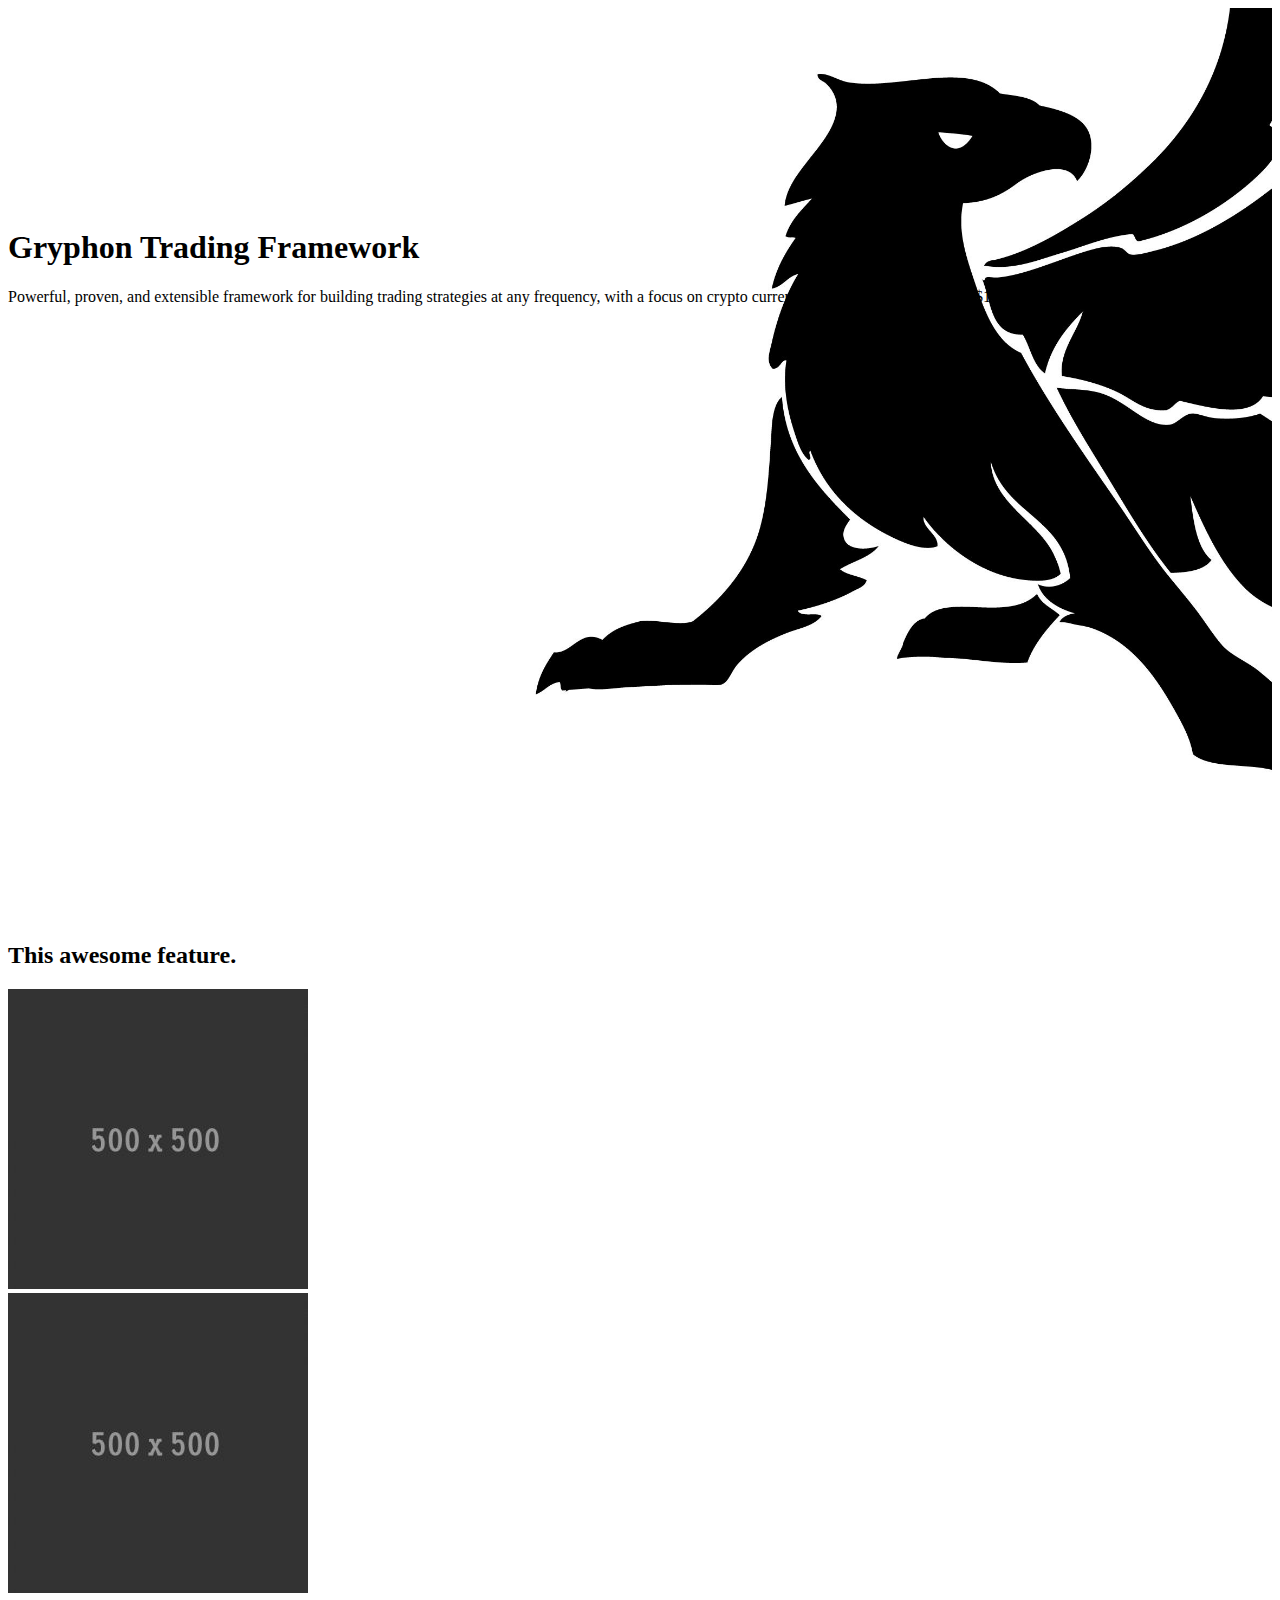
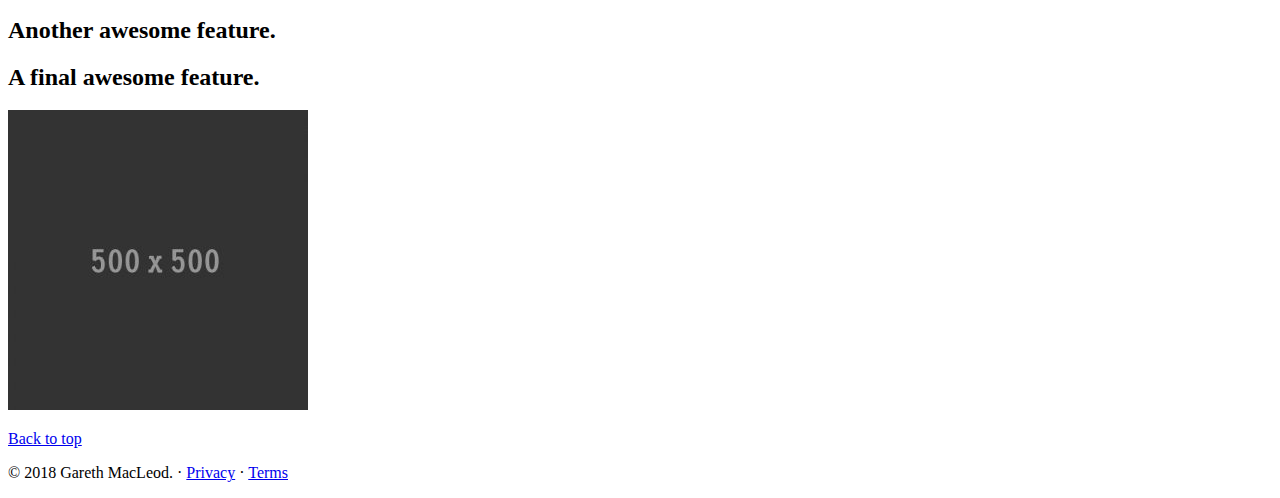
==== static/index.html @ f4309706 "A very basic first run on the layout." ====
<!doctype html>
<html lang="en">
  <head>
    <meta charset="utf-8">
    <meta name="viewport" content="width=device-width, initial-scale=1, shrink-to-fit=no">

    <link rel="stylesheet" href="https://stackpath.bootstrapcdn.com/bootstrap/4.1.3/css/bootstrap.min.css" integrity="sha384-MCw98/SFnGE8fJT3GXwEOngsV7Zt27NXFoaoApmYm81iuXoPkFOJwJ8ERdknLPMO" crossorigin="anonymous">

    <link rel='stylesheet' href='css/index.css'/>
    <title>Gryphon Framework</title>
  </head>

  <body>
    <main role='main'>
      <div class='container'>
        <div class='row'>
          <div class='col-md-6' id='main-splash'>
            <h1>Gryphon Trading Framework</h1>
            <p>Powerful, proven, and extensible framework for building trading strategies at any frequency, with a focus on crypto currencies. Battle-tested with over $10 billion traded.</p>
          </div>
        </div>

        <div class="row">
          <div class="col-md-7">
            <h2>This awesome feature.</h2>
          </div>
          <div class="col-md-5">
            <img src='img/placeholder.jpg'></img>
          </div>
        </div>
        <div class="row">
          <div class="col-md-5">
            <img src='img/placeholder.jpg'></img>
          </div>
          <div class="col-md-7">
            <h2>Another awesome feature.</h2>
          </div>
        </div>
        <div class="row">
          <div class="col-md-7">
            <h2>A final awesome feature.</h2>
          </div>
          <div class="col-md-5">
            <img src='img/placeholder.jpg'></img>
          </div>
        </div>
      </div> <!-- container -->

      <footer class="container">
        <p class="float-right"><a href="#">Back to top</a></p>
        <p>&copy; 2018 Gareth MacLeod. &middot; <a href="#">Privacy</a> &middot; <a href="#">Terms</a></p>
      </footer>
    </main>

    <!-- Optional JavaScript -->
    <!-- jQuery first, then Popper.js, then Bootstrap JS -->
    <script src="https://code.jquery.com/jquery-3.3.1.slim.min.js" integrity="sha384-q8i/X+965DzO0rT7abK41JStQIAqVgRVzpbzo5smXKp4YfRvH+8abtTE1Pi6jizo" crossorigin="anonymous"></script>
    <script src="https://cdnjs.cloudflare.com/ajax/libs/popper.js/1.14.3/umd/popper.min.js" integrity="sha384-ZMP7rVo3mIykV+2+9J3UJ46jBk0WLaUAdn689aCwoqbBJiSnjAK/l8WvCWPIPm49" crossorigin="anonymous"></script>
    <script src="https://stackpath.bootstrapcdn.com/bootstrap/4.1.3/js/bootstrap.min.js" integrity="sha384-ChfqqxuZUCnJSK3+MXmPNIyE6ZbWh2IMqE241rYiqJxyMiZ6OW/JmZQ5stwEULTy" crossorigin="anonymous"></script>
  </body>
</html>
---- static/css/index.css ----
#main-splash {
  padding-top: 200px;
  padding-bottom: 600px;
}

main {
  background-image: url('../img/gryphon.jpg');
  background-position-x: 500px;
  background-position-y: -250px;
  background-size: 90%;
  background-repeat: no-repeat;
}
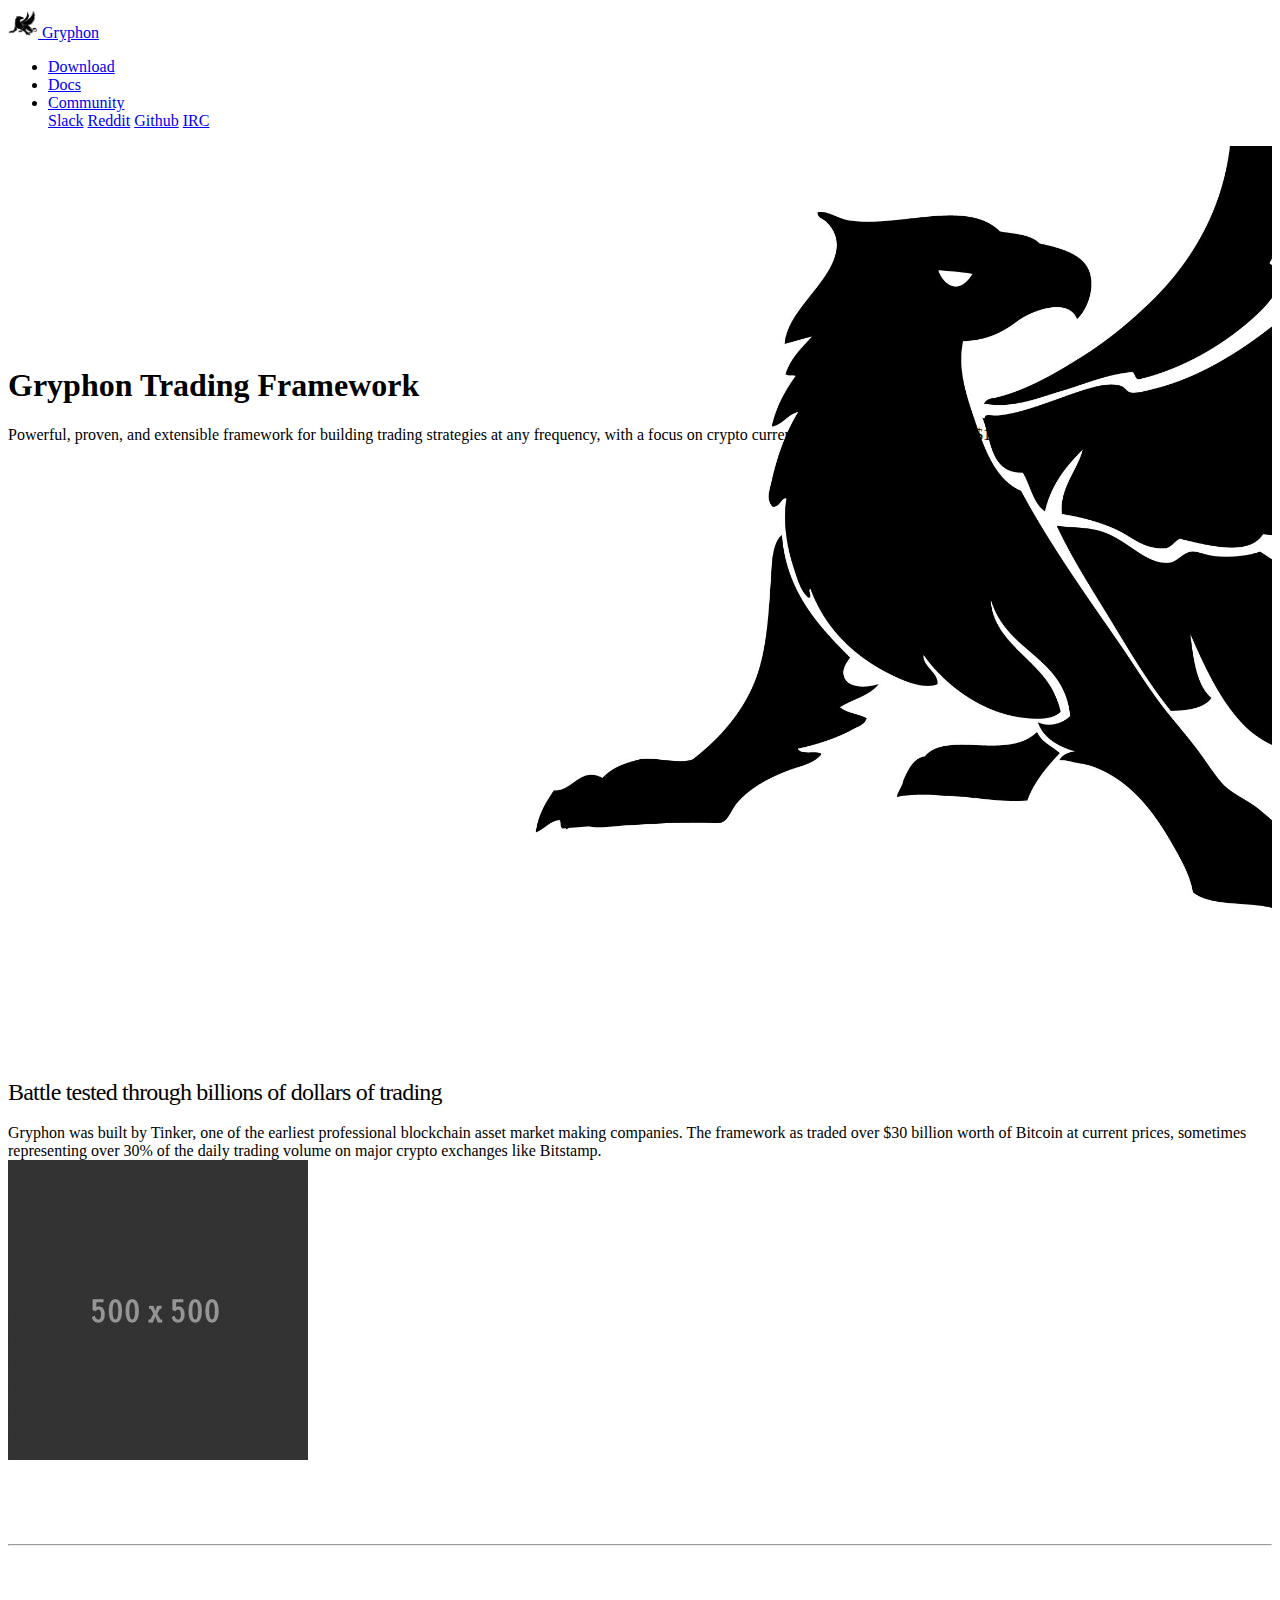
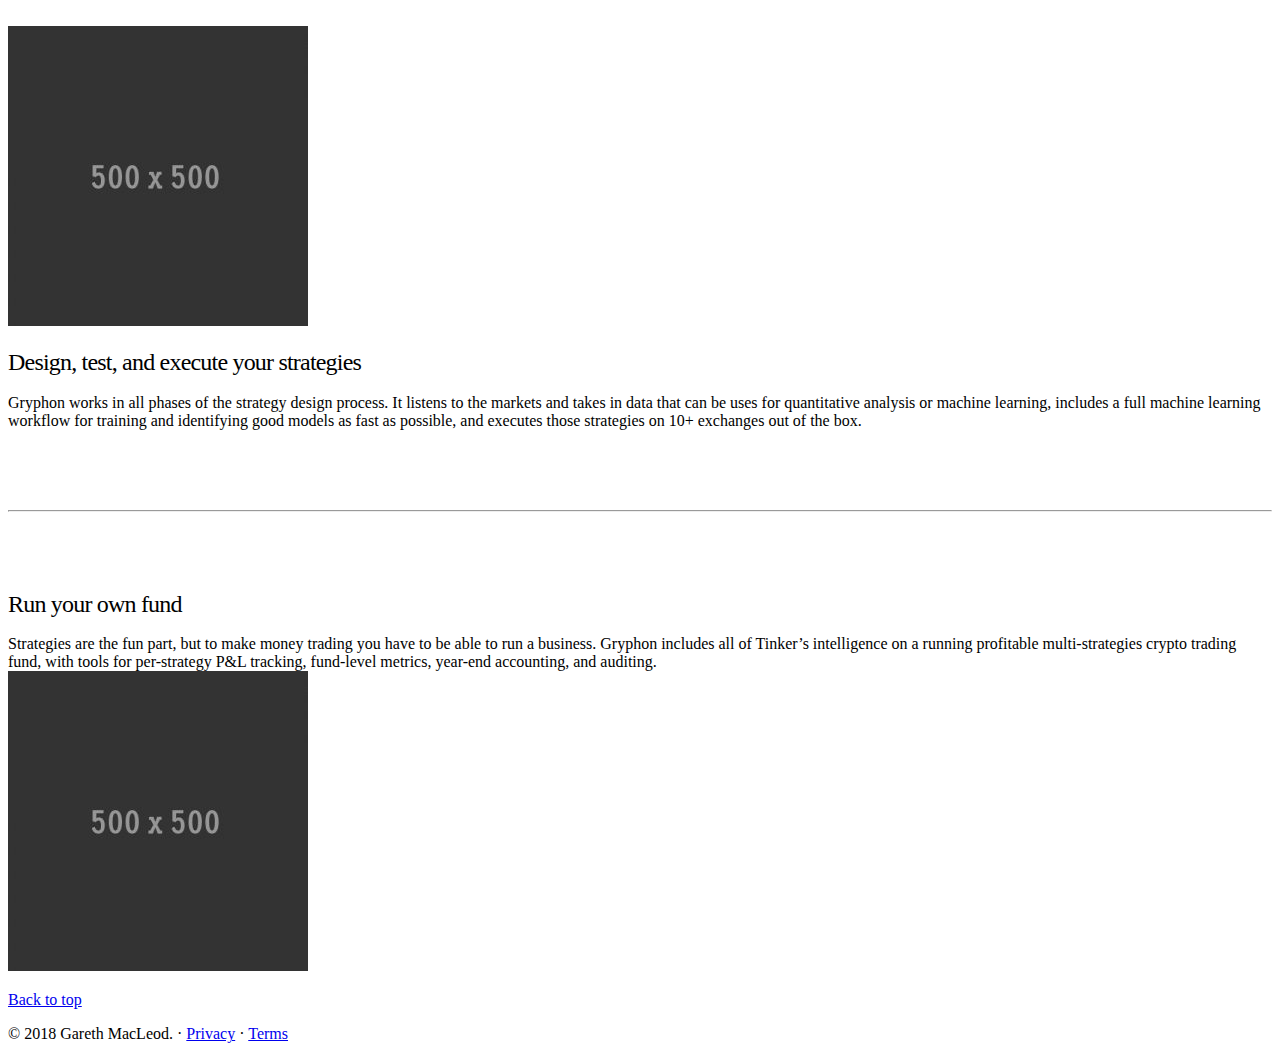
==== commit 78f8f2f1: "Basic layout is there." ====
--- a/static/index.html
+++ b/static/index.html
@@ -11,6 +11,33 @@
   </head>
 
   <body>
+    <nav class="navbar navbar-dark bg-dark">
+      <a class="navbar-brand" href="#">
+        <img src="img/gryphon.jpg" width="30" height="30" alt="">
+        Gryphon
+      </a>
+      <div class="navbar-expand" id="navbarNav">
+        <ul class="navbar-nav">
+          <li class="nav-item">
+            <a class="nav-link" href="https://github.com/TinkerWork/gryphon-framework">Download</a>
+          </li>
+          <li class="nav-item">
+            <a class="nav-link" href="#">Docs</a>
+          </li>
+          <li class="nav-item dropdown">
+            <a class="nav-link dropdown-toggle" href="#" id="navbarDropdownMenuLink" role="button" data-toggle="dropdown" aria-haspopup="true" aria-expanded="false">
+              Community
+            </a>
+            <div class="dropdown-menu" aria-labelledby="navbarDropdownMenuLink">
+              <a class="dropdown-item" href="https://gryphon-atf.slack.com">Slack</a>
+              <a class="dropdown-item" href="#">Reddit</a>
+              <a class="dropdown-item" href="#">Github</a>
+              <a class="dropdown-item" href="#">IRC</a>
+            </div>
+          </li>
+        </ul>
+      </div>
+    </nav>
     <main role='main'>
       <div class='container'>
         <div class='row'>
@@ -19,26 +46,36 @@
             <p>Powerful, proven, and extensible framework for building trading strategies at any frequency, with a focus on crypto currencies. Battle-tested with over $10 billion traded.</p>
           </div>
         </div>
-
+      </div>
+      <div class='container features'>
         <div class="row">
-          <div class="col-md-7">
-            <h2>This awesome feature.</h2>
+          <div class="col-md-7 featurette">
+            <h2>Battle tested through billions of dollars of trading</h2>
+            Gryphon was built by Tinker, one of the earliest professional blockchain asset market making companies. The framework as traded over $30 billion worth of Bitcoin at current prices, sometimes representing over 30% of the daily trading volume on major crypto exchanges like Bitstamp.
           </div>
-          <div class="col-md-5">
+          <div class="col-md-5 featurette">
             <img src='img/placeholder.jpg'></img>
           </div>
         </div>
+
+        <hr class='featurette-divider'>
+
         <div class="row">
           <div class="col-md-5">
             <img src='img/placeholder.jpg'></img>
           </div>
           <div class="col-md-7">
-            <h2>Another awesome feature.</h2>
+            <h2>Design, test, and execute your strategies</h2>
+            Gryphon works in all phases of the strategy design process. It listens to the markets and takes in data that can be uses for quantitative analysis or machine learning, includes a full machine learning workflow for training and identifying good models as fast as possible, and executes those strategies on 10+ exchanges out of the box.
+
           </div>
         </div>
+        <hr class='featurette-divider'>
+
         <div class="row">
           <div class="col-md-7">
-            <h2>A final awesome feature.</h2>
+            <h2>Run your own fund</h2>
+            Strategies are the fun part, but to make money trading you have to be able to run a business. Gryphon includes all of Tinker’s intelligence on a running profitable multi-strategies crypto trading fund, with tools for per-strategy P&L tracking, fund-level metrics, year-end accounting, and auditing.
           </div>
           <div class="col-md-5">
             <img src='img/placeholder.jpg'></img>
--- a/static/css/index.css
+++ b/static/css/index.css
@@ -10,3 +10,19 @@
   background-size: 90%;
   background-repeat: no-repeat;
 }
+
+.features h2 {
+  font-weight: 400;
+  font-weight: 300;
+  line-height: 1;
+  letter-spacing: -.05rem;
+}
+
+.featurette-divider {
+  margin: 5rem 0; /* Space out the Bootstrap <hr> more */
+}
+
+.features img {
+  height: 300px;
+  width: 300px;
+}
